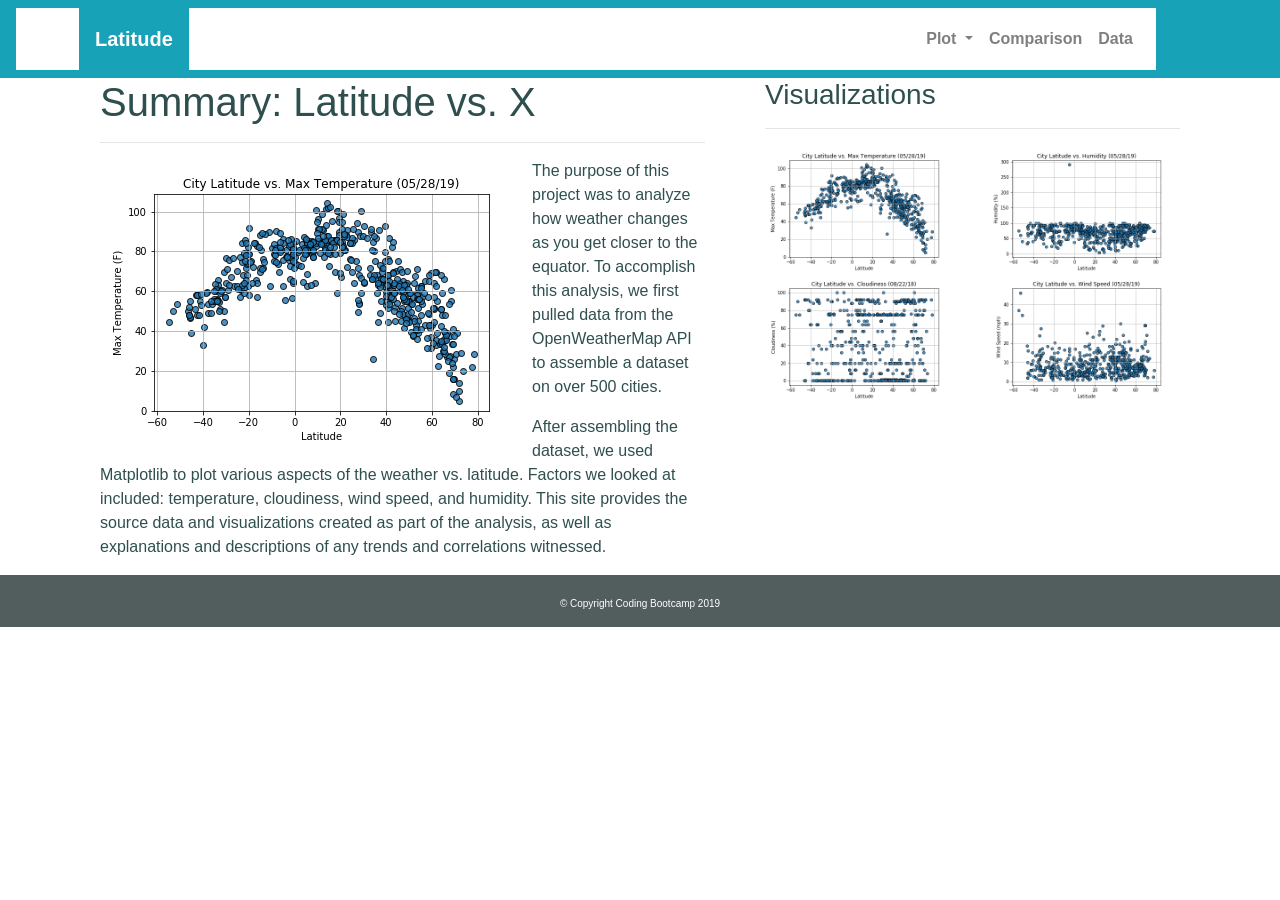
==== index.html @ 46db9945 "website" ====
<!DOCTYPE html>
<html lang="en">

<head>
<!--add page tag-->
  <title>Landing Page</title>
  <meta charset="utf-8">
  <meta http-equiv="X-UA-Compatible" content="IE=edge">
  <meta name="viewport" content="width=device-width, initial-scale=1, shrink-to-fit=no">
  <link rel="stylesheet" href="https://stackpath.bootstrapcdn.com/bootstrap/4.3.1/css/bootstrap.min.css"
  integrity="sha384-ggOyR0iXCbMQv3Xipma34MD+dH/1fQ784/j6cY/iJTQUOhcWr7x9JvoRxT2MZw1T" crossorigin="anonymous">
  <link href="style.css" rel="stylesheet">

</head>

<body>
    <!--Navigation Bar --> 
    <nav class="navbar navbar-expand-lg navbar-light bg-light">
        <div class="container">
            <a class="navbar-brand d-inline p-3 ml-5 bg-info text-white" href="./index.html">Latitude</a>
            <button class="navbar-toggler" type="button" data-toggle="collapse" data-target="#navbarSupportedContent" aria-controls="navbarSupportedContent" aria-expanded="false" aria-label="Toggle navigation">
                <span class="navbar-toggler-icon"></span>
            </button>

            <div class="collapse navbar-collapse" id="navbarSupportedContent">
                <ul class="nav navbar-nav ml-auto">
                    <li class="nav-item dropdown">
                        <a class="nav-link dropdown-toggle" href="plots.html" id="navbarDropdown" role="button" data-toggle="dropdown" 
                     aria-haspopup="true" aria-expanded="false">
                     Plot
                        </a> 
                        <div class="dropdown-menu dropdown-menu-right" aria-labelledby="navbarDropdown">
                            <a class="dropdown-item" href="temp_plot.html">Temperature Plot</a>
                            <a class="dropdown-item" href="humdity_plot.html">Humidity Plot</a>
                            <a class="dropdown-item" href="cloud_plot.html">Cloudiness Plot</a>
                            <a class="dropdown-item" href="wind_plot.html">Windspeed Plot</a>   
                        </div>
                    </li>
                    <li class="nav-item">
                        <a class="nav-link" href="comparison.html">Comparison</a>
                    </li>
                    <li class="nav item"> 
                    <a class="nav-link" href="cities_table.html">Data</a>
                    </li> 
                </ul>  
            </div> 
        </div>
    </nav>

<!--Summary Page container-->

    <div class="container">
        <div class="row">
            <div class="col-md-7">
              <div class="col-md-12">
                <h1>Summary: Latitude vs. X</h1>
                <hr>
                <img src="Resources/Temperature Plot.png" align="left" alt="Latitude vs. Temperature" id="landing-image">
    
                <p>The purpose of this project was to analyze how weather changes as you get closer to the equator. To accomplish this analysis, we first pulled data from the OpenWeatherMap API to assemble a dataset on over 500 cities.</p>
                <p>After assembling the dataset, we used Matplotlib to plot various aspects of the weather vs. latitude. Factors we looked at included: temperature, cloudiness, wind speed, and humidity. This site provides the source data and visualizations created as part of the analysis, as well as explanations and descriptions of any trends and correlations witnessed.</p>
              </div>
            </div>

<!--Visualization Page container-->

            <div class="col-md-5">
                <div class="col-md-12">
                    <h3>Visualizations</h3>
                    <hr>
                    <div class="row">
                        <div class="col-6">
                            <a href="temp_plot.html"><img src="Resources/Temperature Plot.png" width="100%" alt="temprature"></a>
                        </div>
                       
                        <div class="col-6">
                            <a href="humdity_plot.html"><img src="Resources/Humidity Plot.png" width="100%" alt="humidity"></a>
                        </div>
                    
                        <div class="col-6">
                            <a href="cloud_plot.html"><img class="pic" src="Resources/Cloudiness Plot.png" width="100%" alt="cloudiness"></a>
                        </div>
                        
                        <div class="col-6">
                            <a href="wind_plot.html"><img src="Resources/Windspeed Plot.png" width="100%" alt="windspeed"></a>
                        </div>
                    </div>
                </div>
            </div>            
        </div>    
    </div>
        <!-- Footer -->
    <footer class="page-footer font-small footer-dark">
        <div class="footer-copyright text-center py-3">© Copyright Coding Bootcamp 2019
        </div>      
    </footer>
</body>

<script src="https://code.jquery.com/jquery-3.3.1.slim.min.js" integrity="sha384-q8i/X+965DzO0rT7abK41JStQIAqVgRVzpbzo5smXKp4YfRvH+8abtTE1Pi6jizo" crossorigin="anonymous"></script>
<script src="https://cdnjs.cloudflare.com/ajax/libs/popper.js/1.14.7/umd/popper.min.js" integrity="sha384-UO2eT0CpHqdSJQ6hJty5KVphtPhzWj9WO1clHTMGa3JDZwrnQq4sF86dIHNDz0W1" crossorigin="anonymous"></script>
<script src="https://stackpath.bootstrapcdn.com/bootstrap/4.3.1/js/bootstrap.min.js" integrity="sha384-JjSmVgyd0p3pXB1rRibZUAYoIIy6OrQ6VrjIEaFf/nJGzIxFDsf4x0xIM+B07jRM" crossorigin="anonymous"></script>

</html>
---- style.css ----
body{
  color: darkslategray;
}

.navbar-brand{
  color: white; 
  margin-left: 20px; 
  padding: inherit; 
  font-weight: bold; 
}

.navbar-expand-lg{
  background-color: #17a2b8 !important;
  }


.navbar div{
  margin: inherit; 
  background-color: white;  
  font-weight: bold;
  
}

footer {
  background-color: rgba(4, 22, 21, 0.691); 
  border-top-style: solid; 
  border-top-width: 0px; 
  color: white; 
  font-size: 10px; 
  width: 100%;
  padding-top: 5px; 
  }
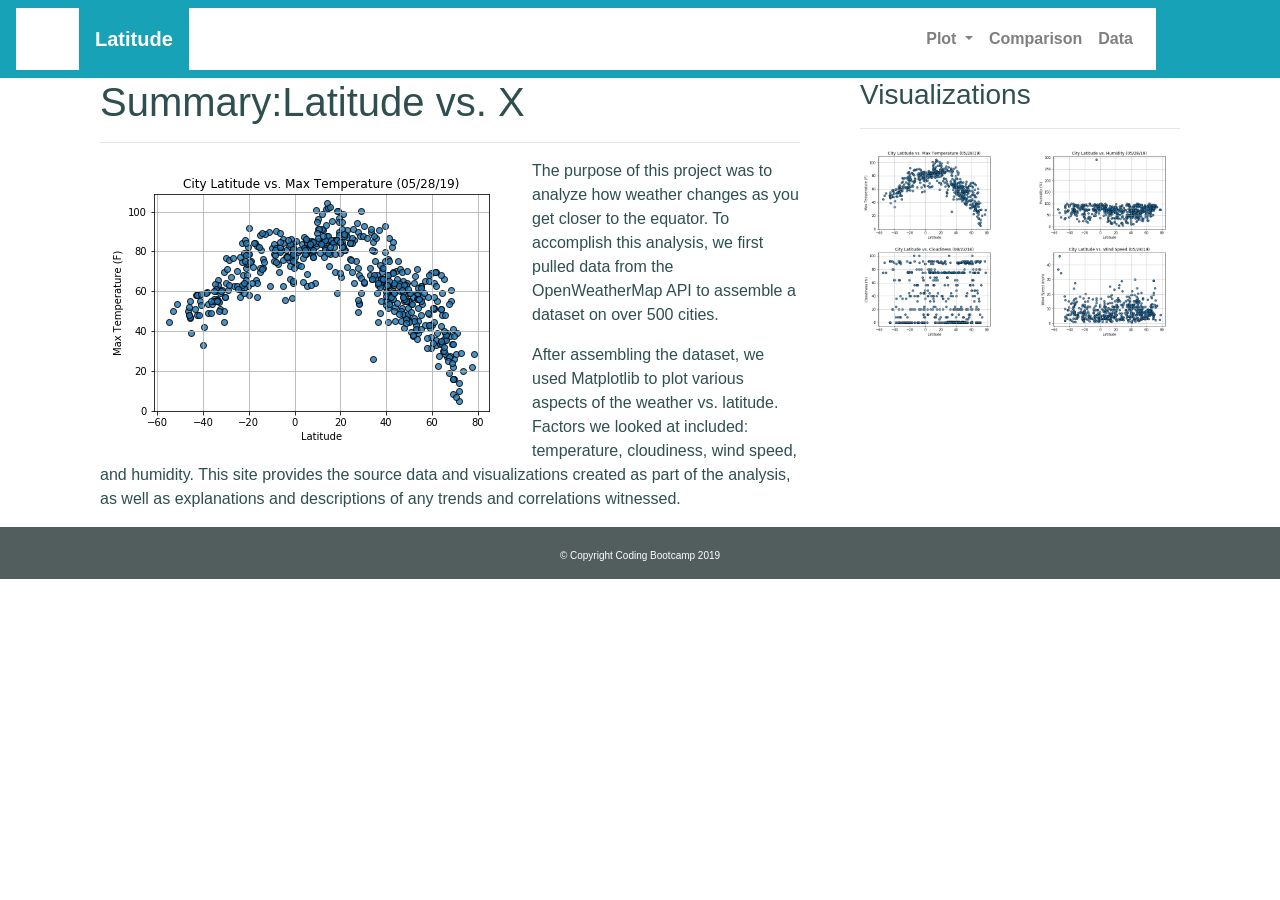
==== commit d57c28a0: "Update index.html" ====
--- a/index.html
+++ b/index.html
@@ -51,9 +51,9 @@
 
     <div class="container">
         <div class="row">
-            <div class="col-md-7">
+            <div class="col-md-8">
               <div class="col-md-12">
-                <h1>Summary: Latitude vs. X</h1>
+                <h1>Summary:Latitude vs. X</h1>
                 <hr>
                 <img src="Resources/Temperature Plot.png" align="left" alt="Latitude vs. Temperature" id="landing-image">
     
@@ -64,7 +64,7 @@
 
 <!--Visualization Page container-->
 
-            <div class="col-md-5">
+            <div class="col-md-4">
                 <div class="col-md-12">
                     <h3>Visualizations</h3>
                     <hr>
@@ -100,4 +100,4 @@
 <script src="https://cdnjs.cloudflare.com/ajax/libs/popper.js/1.14.7/umd/popper.min.js" integrity="sha384-UO2eT0CpHqdSJQ6hJty5KVphtPhzWj9WO1clHTMGa3JDZwrnQq4sF86dIHNDz0W1" crossorigin="anonymous"></script>
 <script src="https://stackpath.bootstrapcdn.com/bootstrap/4.3.1/js/bootstrap.min.js" integrity="sha384-JjSmVgyd0p3pXB1rRibZUAYoIIy6OrQ6VrjIEaFf/nJGzIxFDsf4x0xIM+B07jRM" crossorigin="anonymous"></script>
 
-</html>+</html>
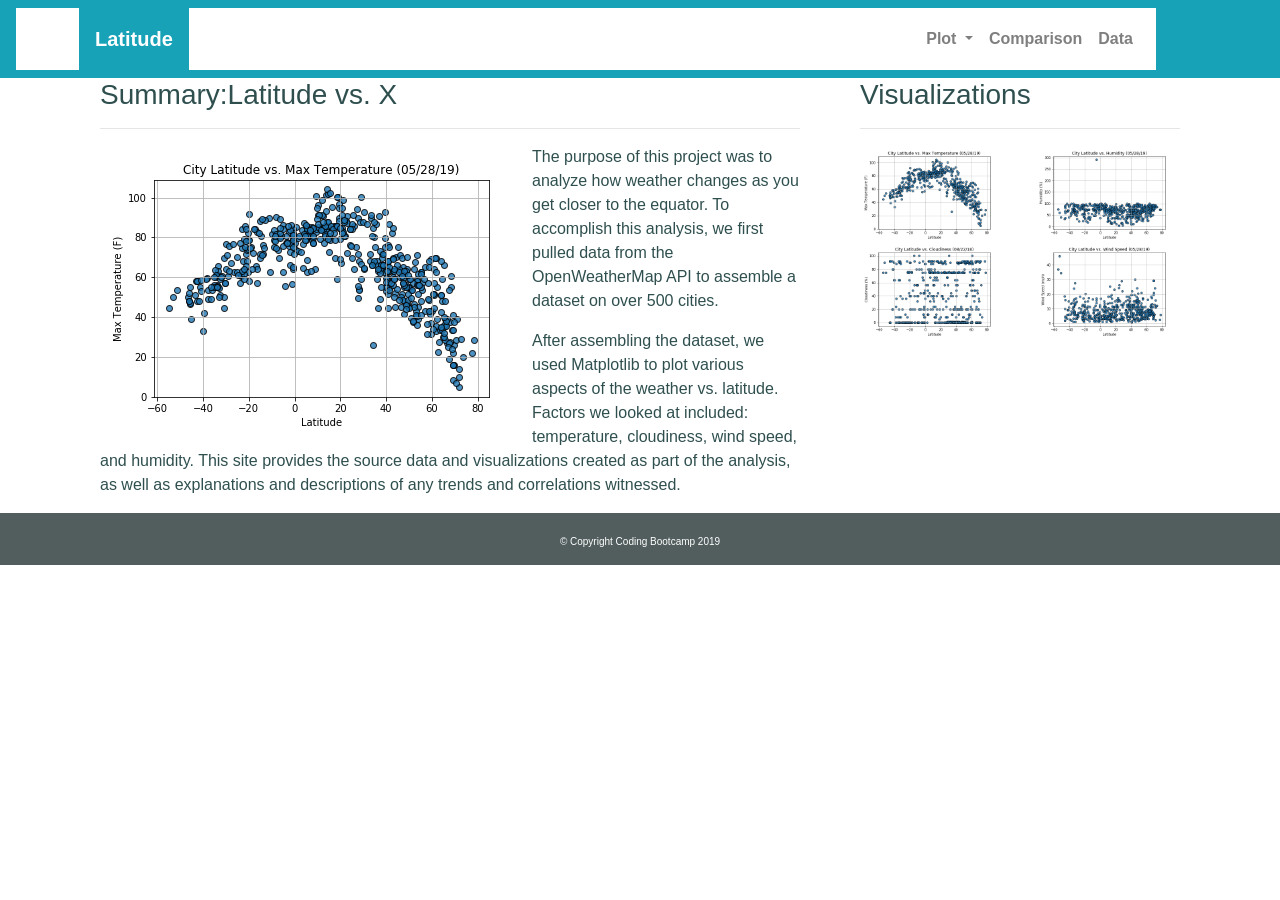
==== commit 36052aaa: "Update index.html" ====
--- a/index.html
+++ b/index.html
@@ -53,7 +53,7 @@
         <div class="row">
             <div class="col-md-8">
               <div class="col-md-12">
-                <h1>Summary:Latitude vs. X</h1>
+                <h3>Summary:Latitude vs. X</h3>
                 <hr>
                 <img src="Resources/Temperature Plot.png" align="left" alt="Latitude vs. Temperature" id="landing-image">
     
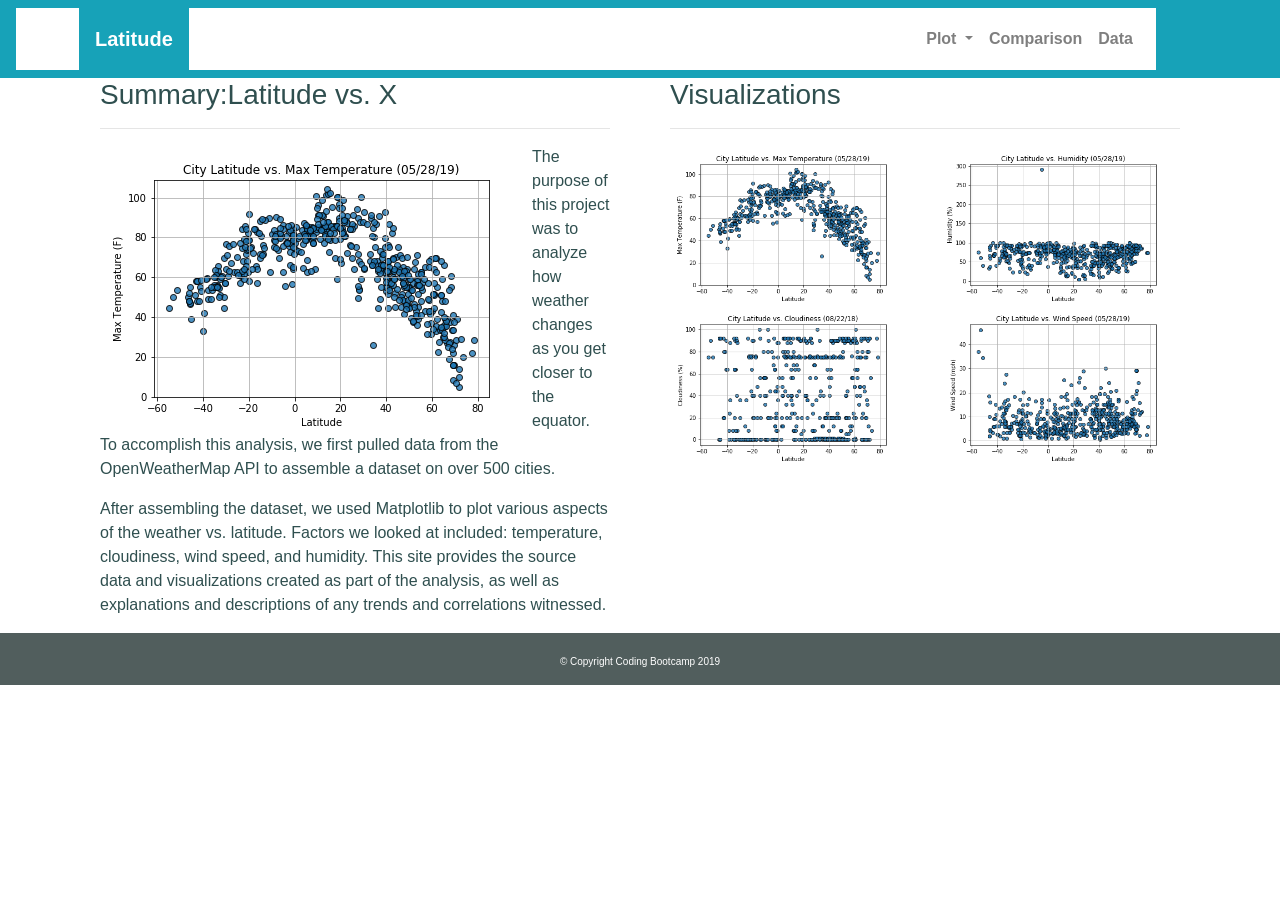
==== commit 8755b2d4: "Update index.html" ====
--- a/index.html
+++ b/index.html
@@ -51,7 +51,7 @@
 
     <div class="container">
         <div class="row">
-            <div class="col-md-8">
+            <div class="col-md-6">
               <div class="col-md-12">
                 <h3>Summary:Latitude vs. X</h3>
                 <hr>
@@ -64,7 +64,7 @@
 
 <!--Visualization Page container-->
 
-            <div class="col-md-4">
+            <div class="col-md-6">
                 <div class="col-md-12">
                     <h3>Visualizations</h3>
                     <hr>
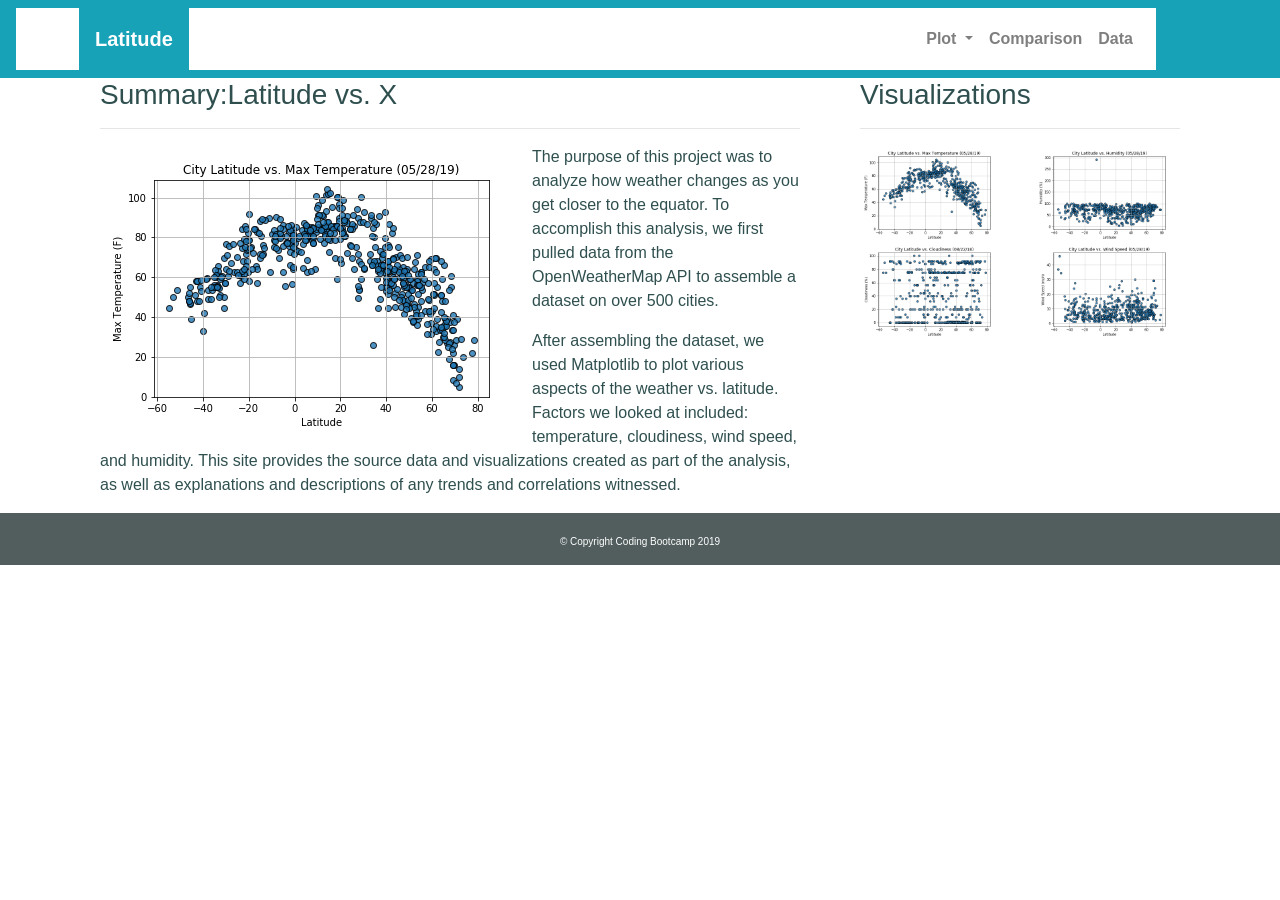
==== commit 6a48c0e5: "Update index.html" ====
--- a/index.html
+++ b/index.html
@@ -51,7 +51,7 @@
 
     <div class="container">
         <div class="row">
-            <div class="col-md-6">
+            <div class="col-md-8">
               <div class="col-md-12">
                 <h3>Summary:Latitude vs. X</h3>
                 <hr>
@@ -64,7 +64,7 @@
 
 <!--Visualization Page container-->
 
-            <div class="col-md-6">
+            <div class="col-md-4">
                 <div class="col-md-12">
                     <h3>Visualizations</h3>
                     <hr>
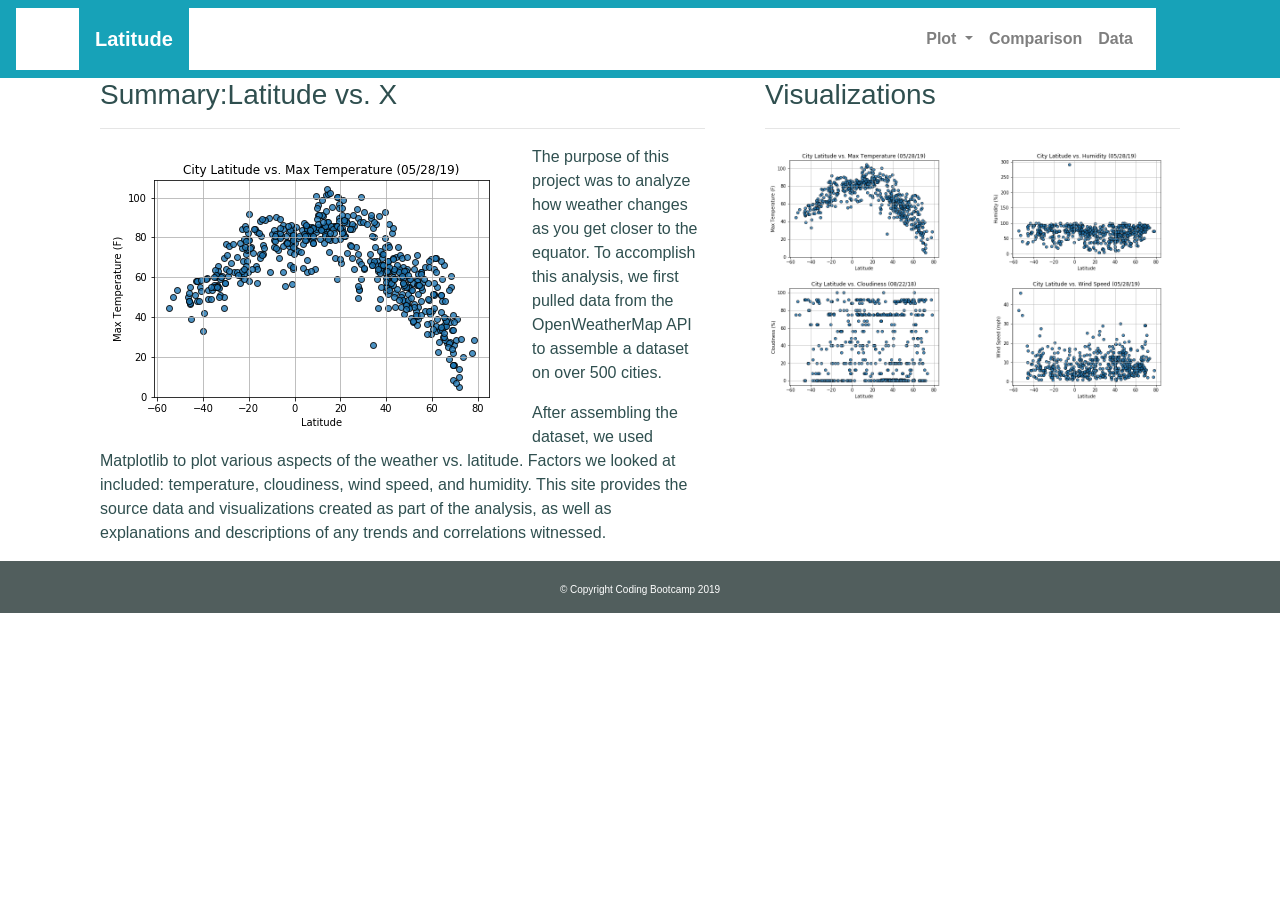
==== commit 97d71b57: "Update index.html" ====
--- a/index.html
+++ b/index.html
@@ -51,7 +51,7 @@
 
     <div class="container">
         <div class="row">
-            <div class="col-md-8">
+            <div class="col-md-7">
               <div class="col-md-12">
                 <h3>Summary:Latitude vs. X</h3>
                 <hr>
@@ -64,7 +64,7 @@
 
 <!--Visualization Page container-->
 
-            <div class="col-md-4">
+            <div class="col-md-5">
                 <div class="col-md-12">
                     <h3>Visualizations</h3>
                     <hr>
